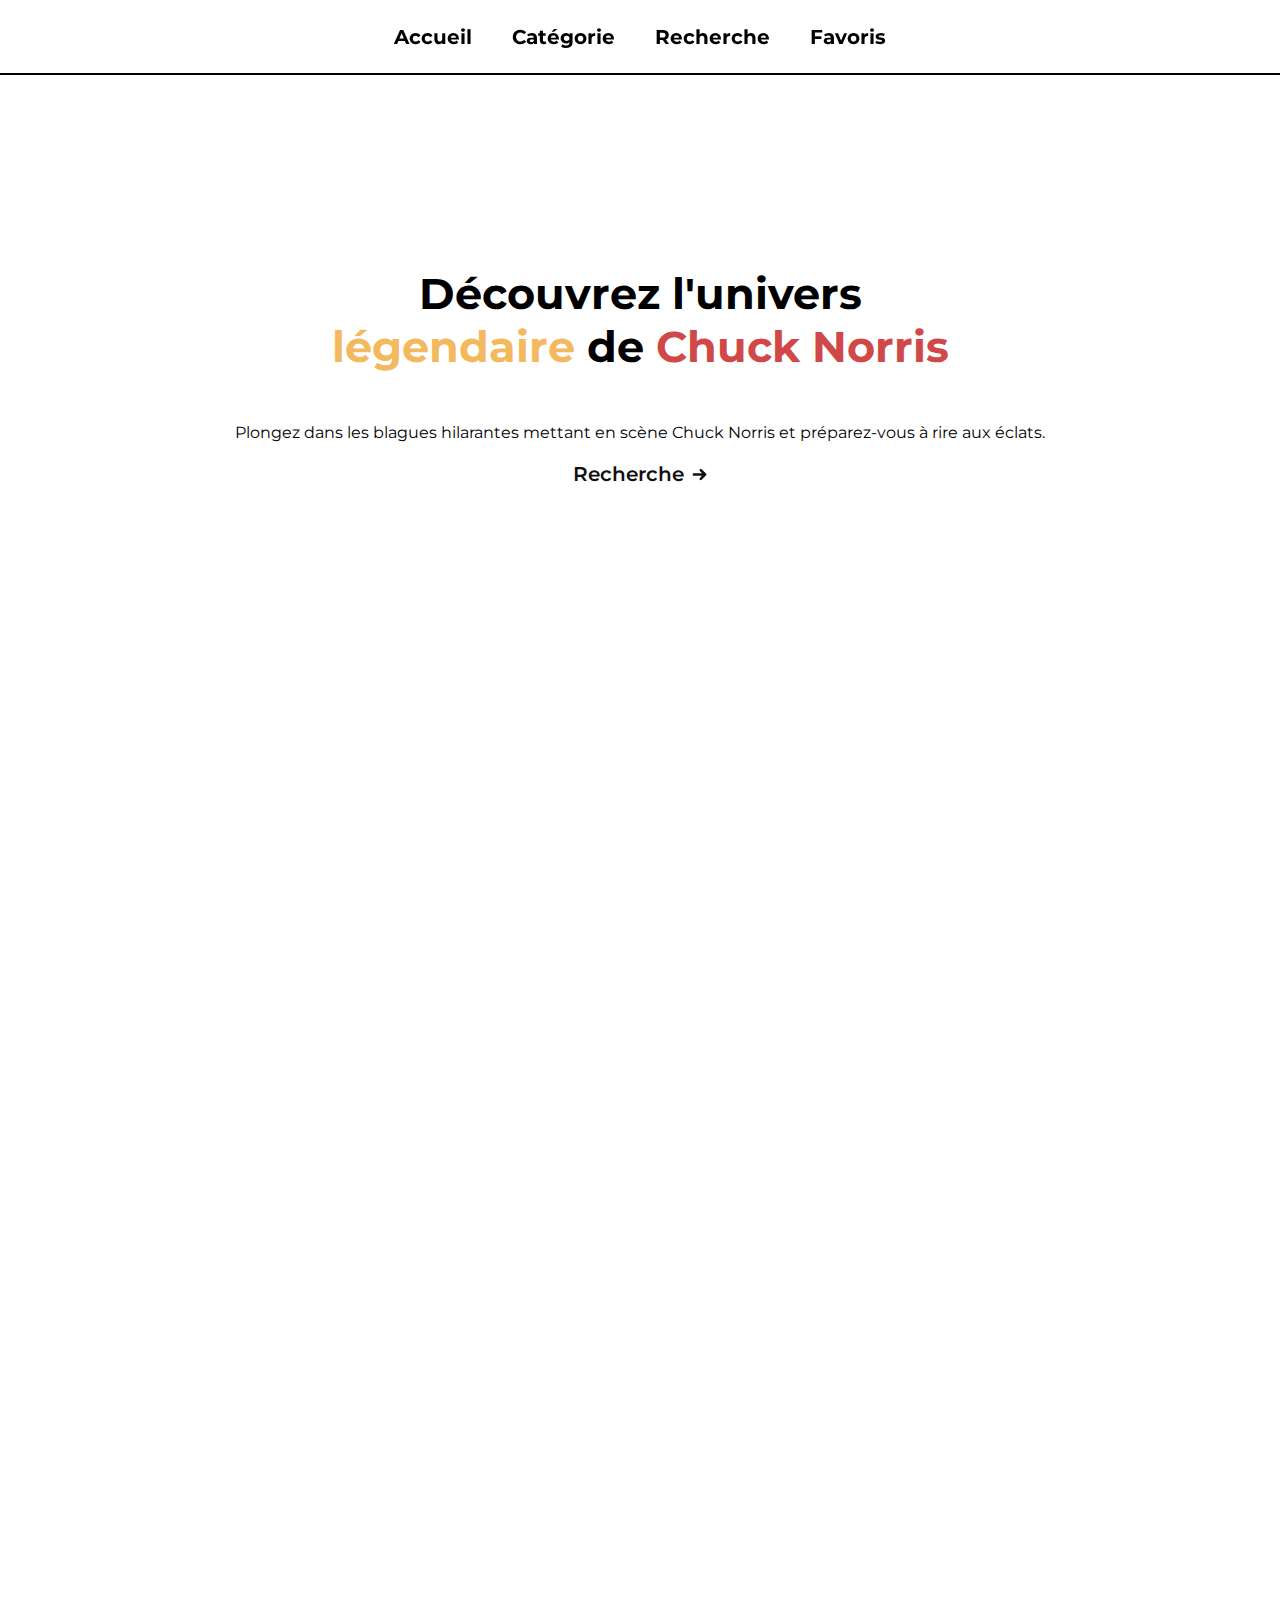
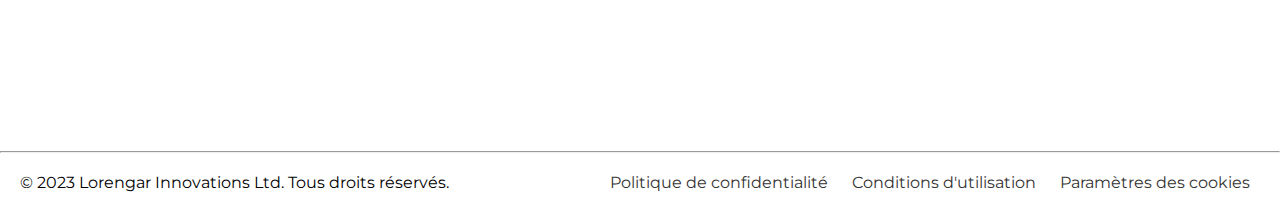
==== index.html @ c7f7bb5c "mise en place des favoris blagues" ====
<!DOCTYPE html>
<html lang="fr" dir="ltr">
  <head>
    <title>Chuck Chuckles</title>
    <meta charset="utf-8" />
    <link rel="shortcut icon" type="image/x-icon" href="favicon-cn.ico" />
    <link rel="stylesheet" href="styles/accueil.css" />
    <link rel="stylesheet" href="styles/navbar.css" />
    <link rel="stylesheet" href="styles/footer.css" />
    <link rel="stylesheet" href="styles/styles.css" />
  </head>

  <body>
    <nav>
      <ul>
        <li class="Accueil">
          <a href="#">Accueil</a>
        </li>
        <li class="Categorie">
          <a href="categories.html">Catégorie</a>
        </li>
        <li class="Recherche">
          <a href="recherche.html">Recherche</a>
        </li>
        <li class="Favoris">
          <a href="favoris.html">Favoris</a>
        </li>
      </ul>
    </nav>

    <main id="conteneur">
      <h1 class="main-title">
        Découvrez l'univers <span id="orange">légendaire</span> de
        <span id="Chuck-Norris-header">Chuck Norris</span>
      </h1>
      <p id="explication">
        Plongez dans les blagues hilarantes mettant en scène Chuck Norris et
        préparez-vous à rire aux éclats.
      </p>
      <a href="">
        <button class="button-animated">
          <p>Recherche</p>
          <svg
            xmlns="http://www.w3.org/2000/svg"
            class="h-6 w-6"
            fill="none"
            viewBox="0 0 24 24"
            stroke="currentColor"
            stroke-width="4"
          >
            <path
              stroke-linecap="round"
              stroke-linejoin="round"
              d="M14 5l7 7m0 0l-7 7m7-7H3"
            ></path>
          </svg>
        </button>
      </a>
      <div class="container appearsOnScroll">
        <section id="first">
          <section class="imagination_joke ">
            <h1>
              Laissez votre <span id="orange">imagination</span> vous guider
            </h1>
            <p class="description">
              Utilisez notre fonction de recherche unique pour trouver des
              blagues sur Chuck Norris en utilisant des mots-clés ou des
              catégories.
            </p>
            <ul class="categorie">
              <li class="joke-categorie">
                <a href="#">Blagues sur Chuck Norris classées par catégories</a>
              </li>
              <li class="joke-populaire">
                <a href="#">Blagues sur Chuck Norris les plus populaires</a>
              </li>
              <li class="joke-recente">
                <a href="#">Blagues sur Chuck Norris les plus récentes</a>
              </li>
            </ul>
          </section>
          <img src="images/home-1.png" alt="une image" />
        </section>
      </div>
      <div class="container appearsOnScroll">
        <section id="second">
          <img src="images/home-2.png" alt="une image" />
          <section class="imagination_joke">
            <h1>
              Explorer les meilleurs blagues par
              <span id="orange">catégorie</span>
            </h1>
            <p class="description">
              Sélectionnez une catégorie pour commencer à visualiser les
              meilleurs blagues !
            </p>
            <a href="./recherche.html">
              <button class="button-animated">
                <p>Recherche</p>
                <svg
                  xmlns="http://www.w3.org/2000/svg"
                  class="h-6 w-6"
                  fill="none"
                  viewBox="0 0 24 24"
                  stroke="currentColor"
                  stroke-width="4"
                >
                  <path
                    stroke-linecap="round"
                    stroke-linejoin="round"
                    d="M14 5l7 7m0 0l-7 7m7-7H3"
                  ></path>
                </svg>
              </button>
            </a>
          </section>
        </section>
      </div>
      <hr />
    </main>
    <footer>
      <p>© 2023 Lorengar Innovations Ltd. Tous droits réservés.</p>
      <ul class="list-footer">
        <li><a href="#">Politique de confidentialité</a></li>
        <li><a href="#">Conditions d'utilisation</a></li>
        <li><a href="#">Paramètres des cookies</a></li>
      </ul>
    </footer>
    <script type="module" src="js/main.js"></script>
  </body>
</html>
---- styles/accueil.css ----
/*---------------------------------------------------------------------------------------------------------Boutons*/

.button-animated {
  padding: 0;
  margin: 0;
  border: none;
  background: none;
  cursor: pointer;
}

.button-animated {
  /* Vos styles existants */
  --primary-color: #111;
  --hovered-color: #c84747;
  position: relative;
  display: flex;
  font-weight: 600;
  font-size: 20px;
  gap: 0.5rem;
  align-items: center;
  /* Nouvelles propriétés pour centrer */
  margin: auto;
  margin-bottom: 20px;
  text-align: center;
}

.button-animated p {
  margin: 0;
  position: relative;
  font-size: 20px;
  color: var(--primary-color);
}

.button-animated::after {
  position: absolute;
  content: "";
  width: 0;
  left: 0;
  bottom: -7px;
  background: var(--hovered-color);
  height: 2px;
  transition: 0.3s ease-out;
}

.button-animated p::before {
  position: absolute;
  /*   box-sizing: border-box; */
  content: "Recherche";
  width: 0%;
  inset: 0;
  color: var(--hovered-color);
  overflow: hidden;
  transition: 0.3s ease-out;
}

.button-animated:hover::after {
  width: 100%;
}

.button-animated:hover p::before {
  width: 100%;
}

.button-animated:hover svg {
  transform: translateX(4px);
  color: var(--hovered-color);
}

.button-animated svg {
  color: var(--primary-color);
  transition: 0.2s;
  position: relative;
  width: 15px;
  transition-delay: 0.2s;
}

/*-------------------------------------------------------------------------------------------------------------Page index*/
.main-title {
  text-align: center;
  font-size: 2.7em;
  color: var(--text-color);
  width: 50%;
  margin: 15% auto 50px auto;
}

a {
  text-decoration: none;
}

#orange {
  color: var(--orange-span);
}

#Chuck-Norris-header {
  color: var(--rouge-span);
}

#explication {
  width: 85%;
  margin: 0 auto 20px; /* Cette règle centre l'élément horizontalement */
  text-align: center; /* Pour centrer le texte à l'intérieur de l'élément */
}

.container {
  width: 70%;
  margin: 100px auto;
  padding: 20px;
}

.container img {
  max-width: 50%;
  height: auto;
  margin: 50px;
}

/* Styles spécifiques */
#first,
#second {
  display: flex;
  justify-content: space-between;
  align-items: center;
  padding: 20px;
}

.imagination_joke {
  flex-grow: 1;
}

.imagination_joke h1 {
  color: var(--text-color);
  text-align: start;
  margin-bottom: 20px;
  font-size: 2.2rem;
}

.description {
  margin-bottom: 20px;
  text-align: start;
  color: #666;
}

.categorie {
  list-style: none;
  padding: 0;
}

.categorie li {
  margin-bottom: 10px;
}

.categorie li :hover {
  text-decoration: underline;
}

.categorie li a {
  color: var(--text-color);
  text-decoration: none;
}
---- styles/navbar.css ----
/* Styles par défaut */
html {
  margin-top: 75px;
}

nav {
  height: 75px;
  display: flex;
  justify-content: center;
  align-items: center;
  position: fixed;
  top: 0;
  left: 0;
  width: 100%;
  background-color: rgba(255, 255, 255, 0.441);
  backdrop-filter: blur(10px);
  z-index: 500;
  border-bottom: 2px solid black;
  animation: from-top ease .3s;
}

nav img {
  height: 50px; /* Ajustez la hauteur du logo selon vos besoins */
  margin-left: 20px; /* Ajoutez une marge à gauche pour séparer le logo des liens */
  object-fit: contain;
}

nav a {
  color: var(--text-color);
  text-decoration: none;
  font-size: 20px;
  font-weight: bold;
}

nav ul {
  list-style-type: none;
  padding: 0;
  margin: 0;
  display: flex;
  gap: 20px;
}

nav li {
  color: black;
  padding: 10px;
  transition: all 0.3s ease;
}

nav li a {
  transition: all 0.3s ease;
  overflow: hidden;
  position: relative;
}

nav li a::after {
  content: "";
  width: 0%;
  height: 2px;
  background-color: #c84747;
  display: block;
  position: absolute;
  transition: all 0.3s ease;
}

nav li:hover a {
  color: #c84747;
}

nav li:hover a::after {
  width: 100%;
}

/* Media-query pour les petits écrans */
@media (max-width: 900px) {
  nav {
    height: auto;
    justify-content: flex-start;
    padding: 10px 20px;
  }

  nav ul {
    flex-direction: column;
    gap: 10px;
  }

  nav li {
    padding: 5px 0;
  }

  nav .logo {
    display: none; /* Masquer le logo sur les petits écrans */
  }
}
---- styles/footer.css ----
/* Styles spécifiques pour le footer */
footer {
  padding: 20px;
  text-align: center;
  display: flex;
  justify-content: space-between;
}

.list-footer {
  list-style: none;
  padding: 0;
}

.list-footer li {
  display: inline-block;
  margin: 0 10px;
}

.list-footer li a {
  color: #333;
  text-decoration: none;
}

.list-footer li a:hover {
  text-decoration: underline;
}
---- styles/styles.css ----
/* Importation de la police Roboto */
@import url("https://fonts.googleapis.com/css2?family=Montserrat:ital,wght@0,100..900;1,100..900&display=swap");
/* Définition des principales couleurs */
:root {
  --text-color: #000000; /* (Texte presque blanc) */
  --background: #ffffff; /* (Fond bleu foncé) */
  --background-button: #bebebe;
  --main-green: rgb(26, 188, 156);
  --active-green: rgb(20, 156, 128);
  --almost-black: #2d2d2d;
  --orange-span: #f3b95f;
  --rouge-span: #d04848;
}

/* Applique un défilement fluide à tous les liens ancrés */
html {
  scroll-behavior: smooth;

}

/* Réinitialisation des éléments */
* {
  font-family: "Montserrat", sans-serif;
  margin: 0;
  padding: 0;
  box-sizing: border-box;
}

/* Styles généraux du corps de la page */
body {
  background-color: var(--background);
  margin: 0;
  padding: 0;
  color: var(--text-color);
}

/* animation des elements quand ils apparaissent à l'ecran */
.appearsOnScroll {
  visibility: hidden;
}

.visible {
  animation: grow .3s ease;
  visibility: visible;
}

.wrapper {
  width: 200px;
  height: 60px;
  position: relative;
  z-index: 1;
  visibility: hidden;
  margin-top: 30px;
}

.circle {
  width: 20px;
  height: 20px;
  position: absolute;
  border-radius: 50%;
  background-color: #000000;
  left: 15%;
  transform-origin: 50%;
  animation: circle7124 .5s alternate infinite ease;
}

@keyframes circle7124 {
  0% {
    top: 60px;
    height: 5px;
    border-radius: 50px 50px 25px 25px;
    transform: scaleX(1.7);
  }

  40% {
    height: 20px;
    border-radius: 50%;
    transform: scaleX(1);
  }

  100% {
    top: 0%;
  }
}

.circle:nth-child(2) {
  left: 45%;
  animation-delay: .2s;
}

.circle:nth-child(3) {
  left: auto;
  right: 15%;
  animation-delay: .3s;
}

.shadow {
  width: 20px;
  height: 4px;
  border-radius: 50%;
  background-color: rgba(0,0,0,0.9);
  position: absolute;
  top: 62px;
  transform-origin: 50%;
  z-index: -1;
  left: 15%;
  filter: blur(1px);
  animation: shadow046 .5s alternate infinite ease;
}

@keyframes shadow046 {
  0% {
    transform: scaleX(1.5);
  }

  40% {
    transform: scaleX(1);
    opacity: .7;
  }

  100% {
    transform: scaleX(.2);
    opacity: .4;
  }
}

.shadow:nth-child(4) {
  left: 45%;
  animation-delay: .2s
}

.shadow:nth-child(5) {
  left: auto;
  right: 15%;
  animation-delay: .3s;
}


/* Ajustement des images */


  
  /* Responsive */
  
  @media (max-width: 768px) {
    #first,
    #second {
      flex-direction: column;
      text-align: center;
    }
  }

  @keyframes grow {
    from {
      transform: scale(0.7);
      opacity: 0;
    } to {
      transform: scale(1);
      opacity: 1;
    }
  }

  @keyframes from-top {
    from {
      height: 0px;
    } to {
      height: 75px;
    }
  }
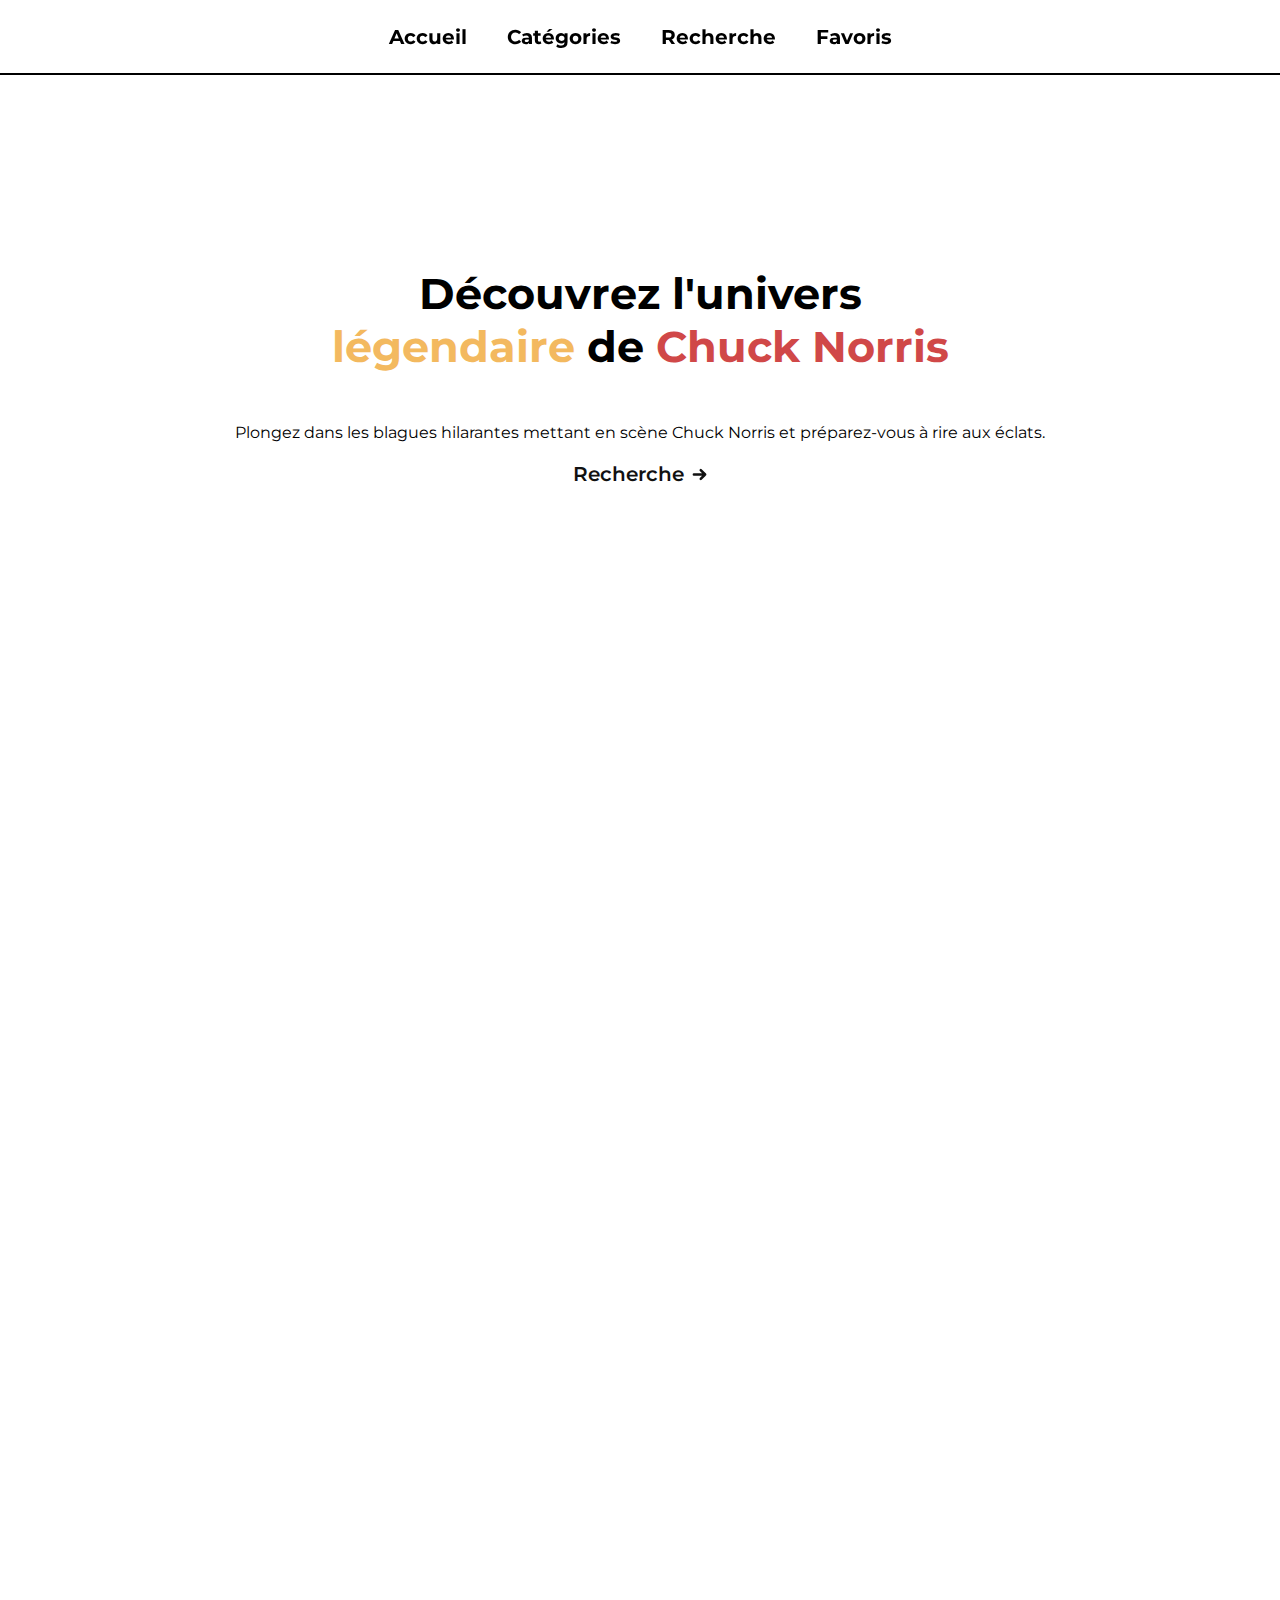
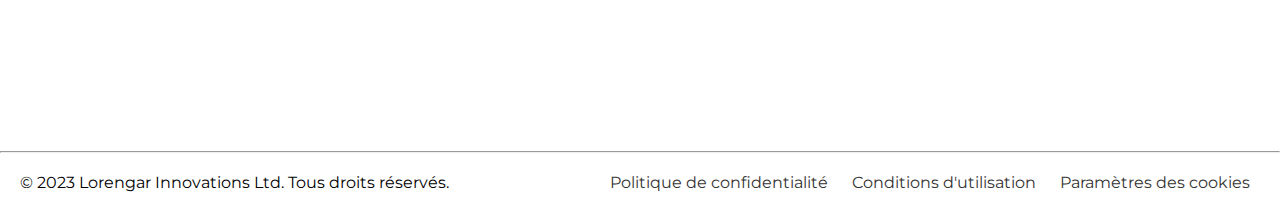
==== commit 6930a96a: "faute + correxction indexation" ====
--- a/index.html
+++ b/index.html
@@ -17,13 +17,13 @@
           <a href="#">Accueil</a>
         </li>
         <li class="Categorie">
-          <a href="categories.html">Catégorie</a>
+          <a href="categories.html">Catégories</a>
         </li>
         <li class="Recherche">
           <a href="recherche.html">Recherche</a>
         </li>
-        <li class="Favoris">
-          <a href="favoris.html">Favoris</a>
+        <li class="Mes blagues">
+          <a href="mes_blagues.html">Favoris</a>
         </li>
       </ul>
     </nav>
@@ -58,7 +58,7 @@
       </a>
       <div class="container appearsOnScroll">
         <section id="first">
-          <section class="imagination_joke ">
+          <section class="imagination_joke">
             <h1>
               Laissez votre <span id="orange">imagination</span> vous guider
             </h1>
@@ -87,12 +87,12 @@
           <img src="images/home-2.png" alt="une image" />
           <section class="imagination_joke">
             <h1>
-              Explorer les meilleurs blagues par
+              Explorer les meilleures blagues par
               <span id="orange">catégorie</span>
             </h1>
             <p class="description">
               Sélectionnez une catégorie pour commencer à visualiser les
-              meilleurs blagues !
+              meilleures blagues !
             </p>
             <a href="./recherche.html">
               <button class="button-animated">
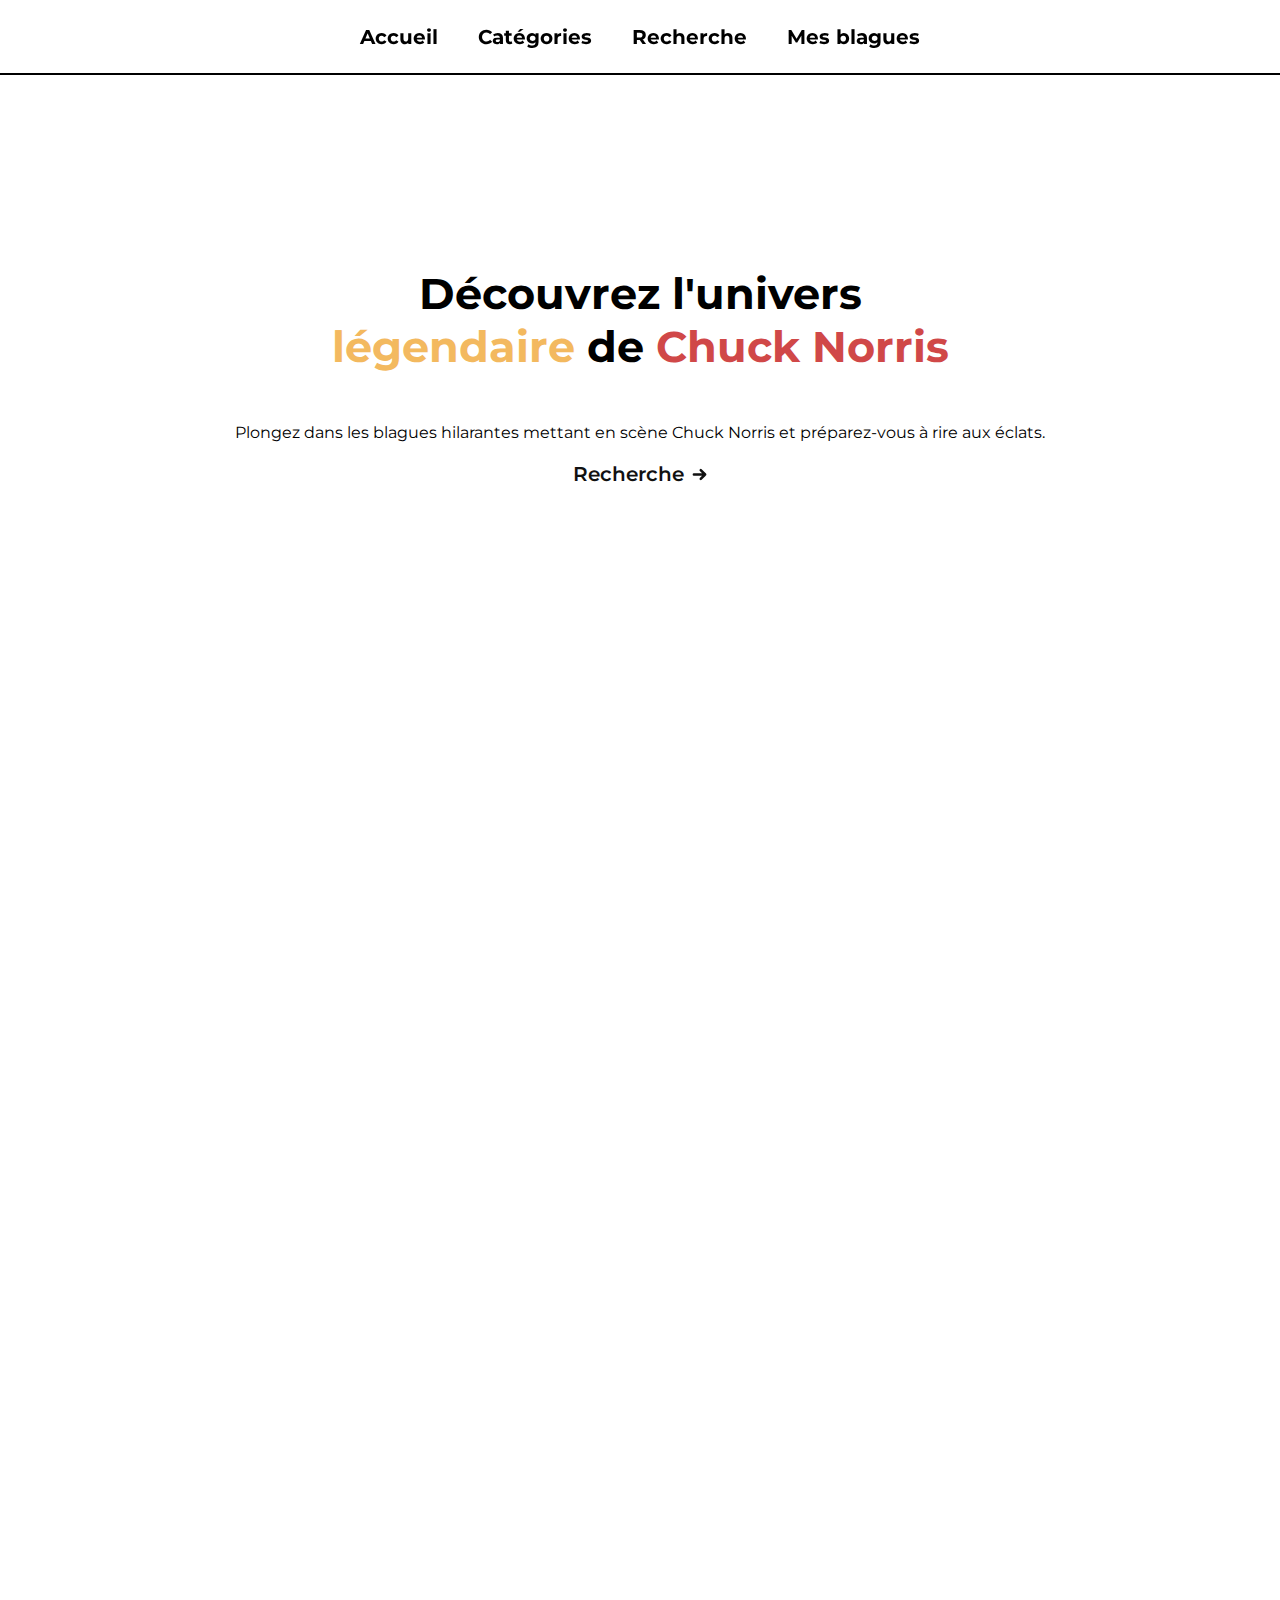
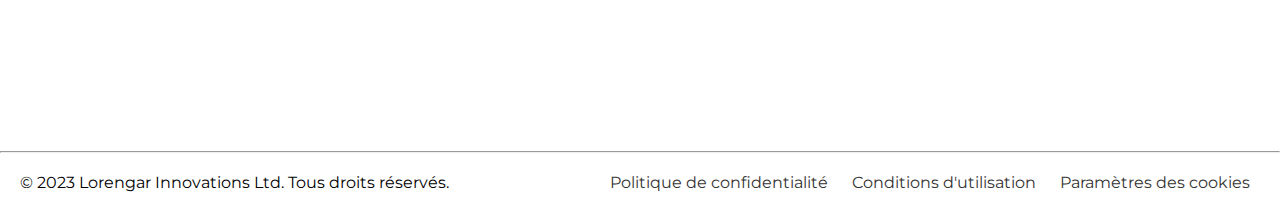
==== commit 6aa1cc46: "correction nav bar" ====
--- a/index.html
+++ b/index.html
@@ -23,7 +23,7 @@
           <a href="recherche.html">Recherche</a>
         </li>
         <li class="Mes blagues">
-          <a href="mes_blagues.html">Favoris</a>
+          <a href="mes_blagues.html">Mes blagues</a>
         </li>
       </ul>
     </nav>
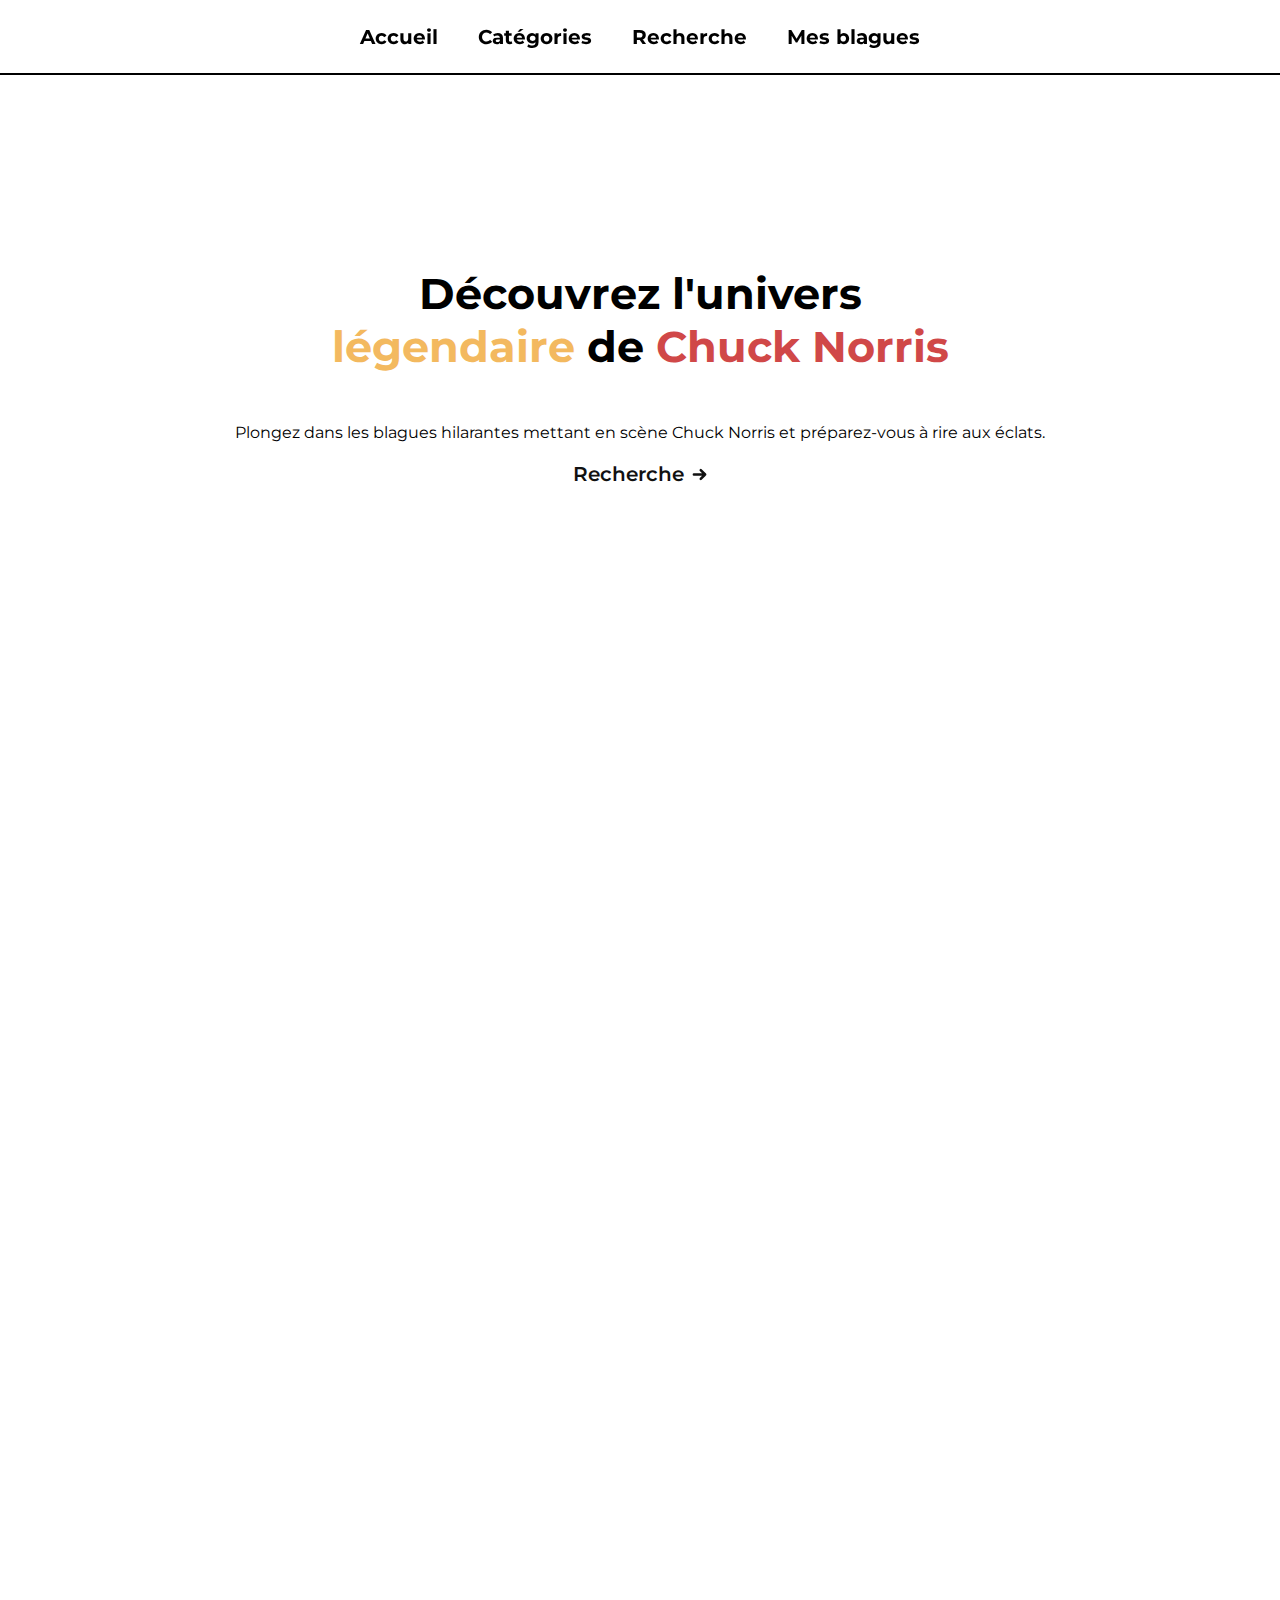
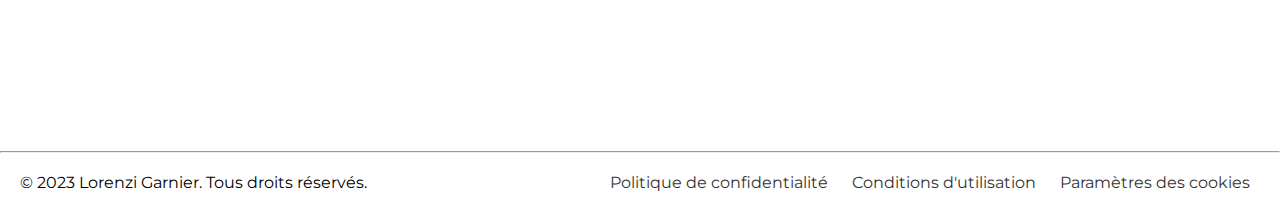
==== commit 2365b51d: "footer correction" ====
--- a/index.html
+++ b/index.html
@@ -69,7 +69,7 @@
             </p>
             <ul class="categorie">
               <li class="joke-categorie">
-                <a href="#">Blagues sur Chuck Norris classées par catégories</a>
+                <a href="./categories.html">Blagues sur Chuck Norris classées par catégories</a>
               </li>
               <li class="joke-populaire">
                 <a href="#">Blagues sur Chuck Norris les plus populaires</a>
@@ -119,7 +119,7 @@
       <hr />
     </main>
     <footer>
-      <p>© 2023 Lorengar Innovations Ltd. Tous droits réservés.</p>
+      <p>© 2023 Lorenzi Garnier. Tous droits réservés.</p>
       <ul class="list-footer">
         <li><a href="#">Politique de confidentialité</a></li>
         <li><a href="#">Conditions d'utilisation</a></li>
